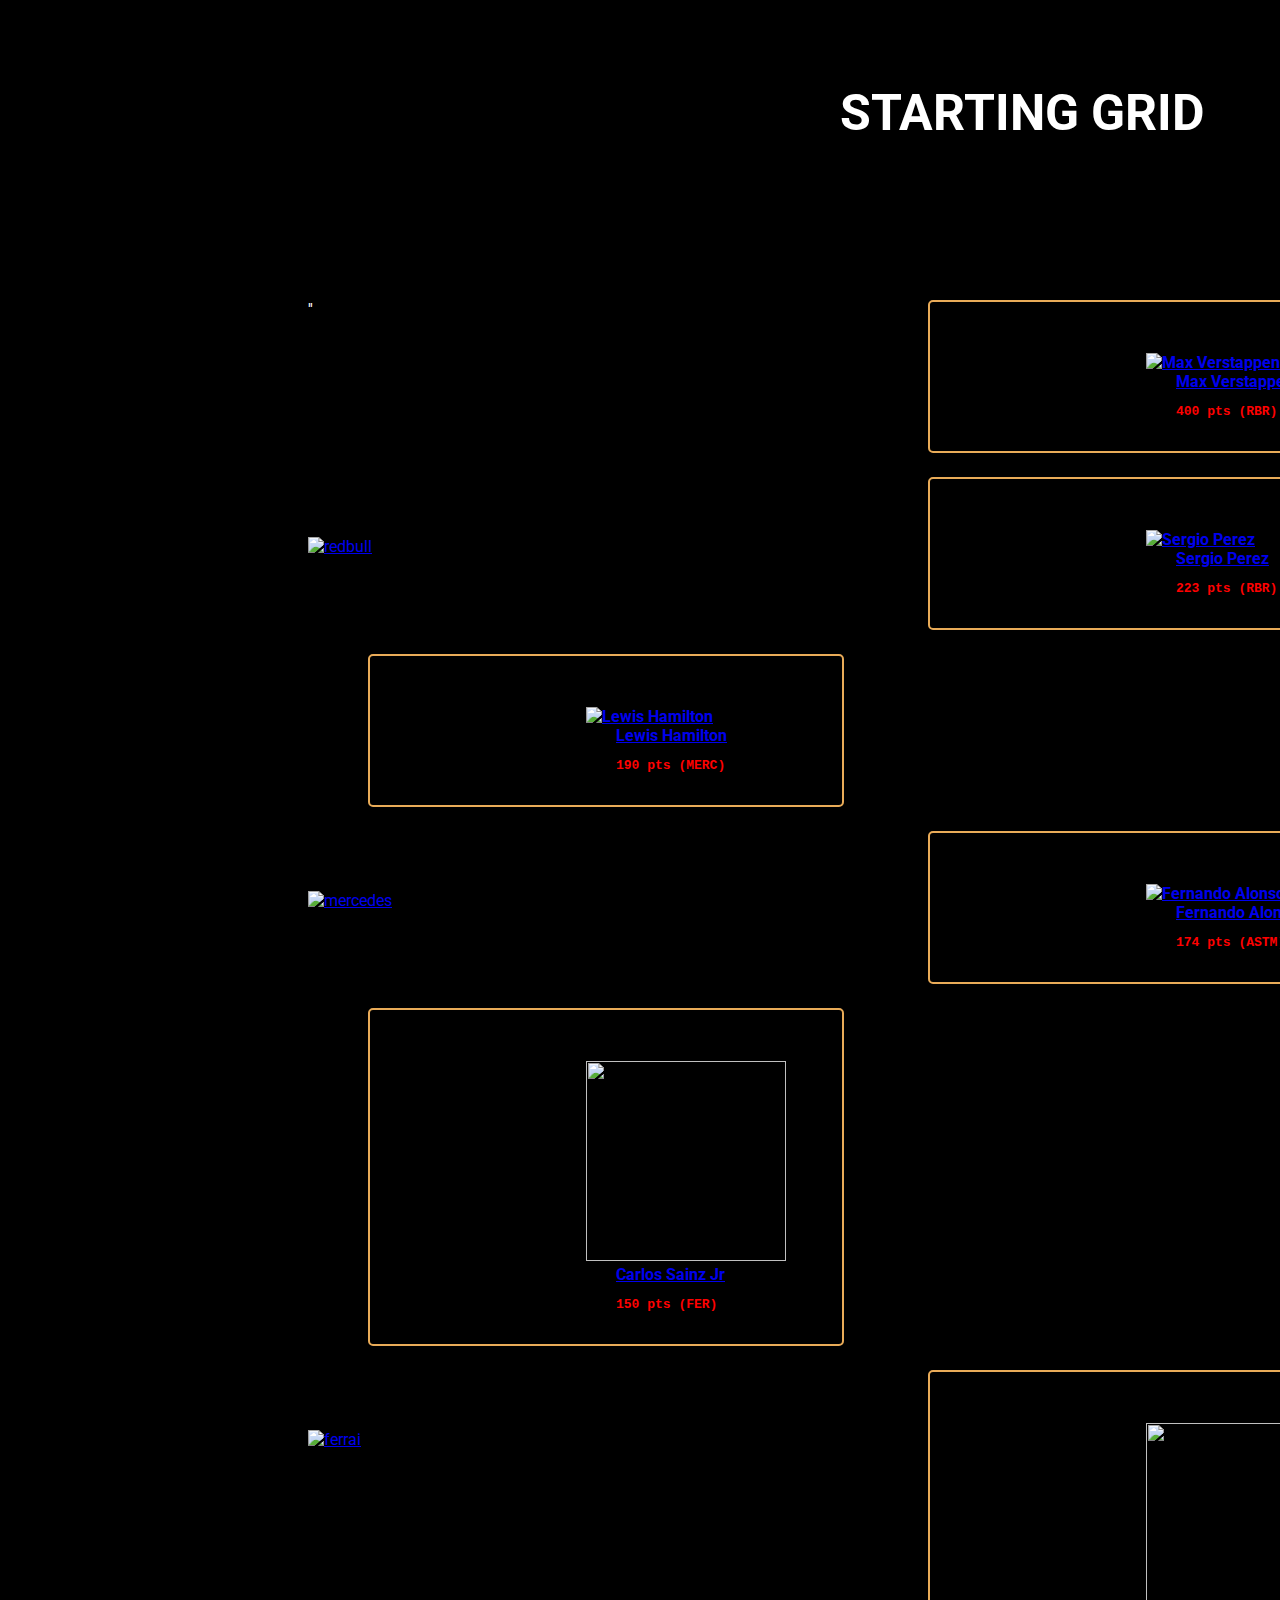
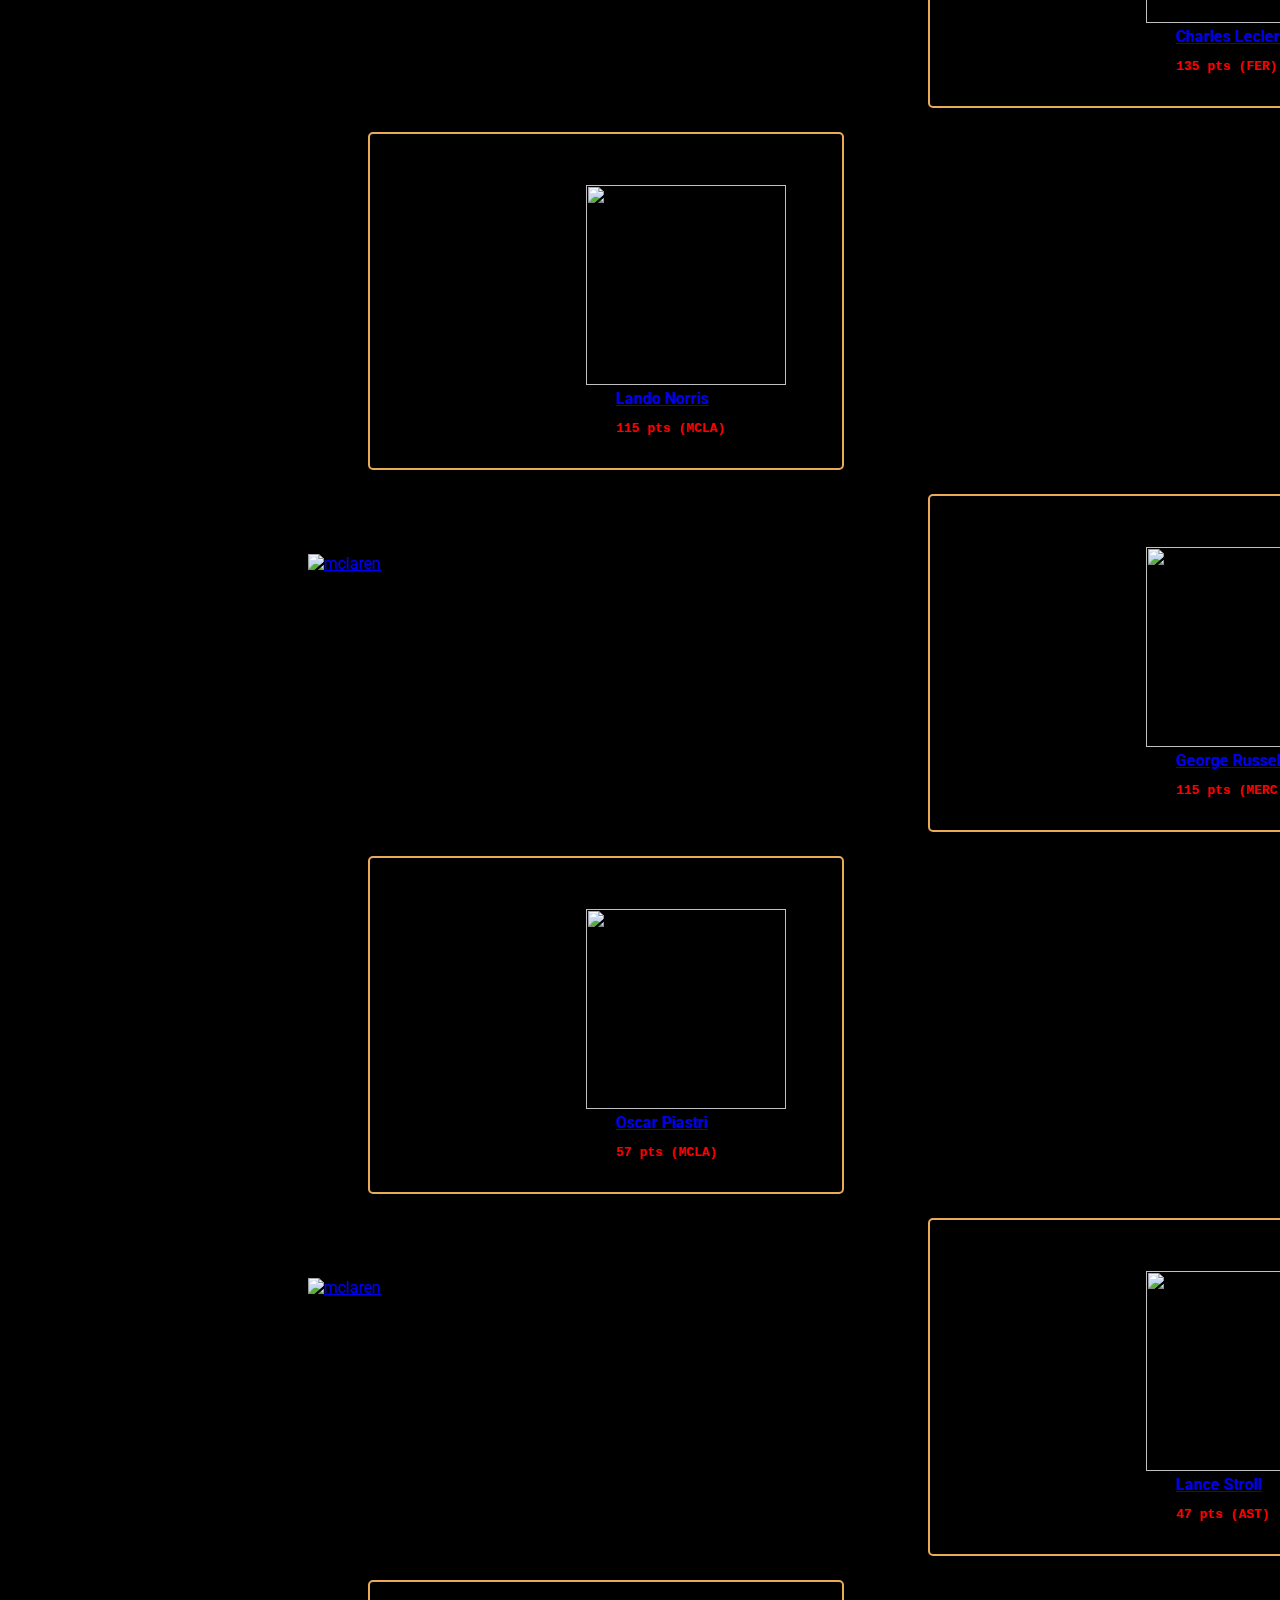
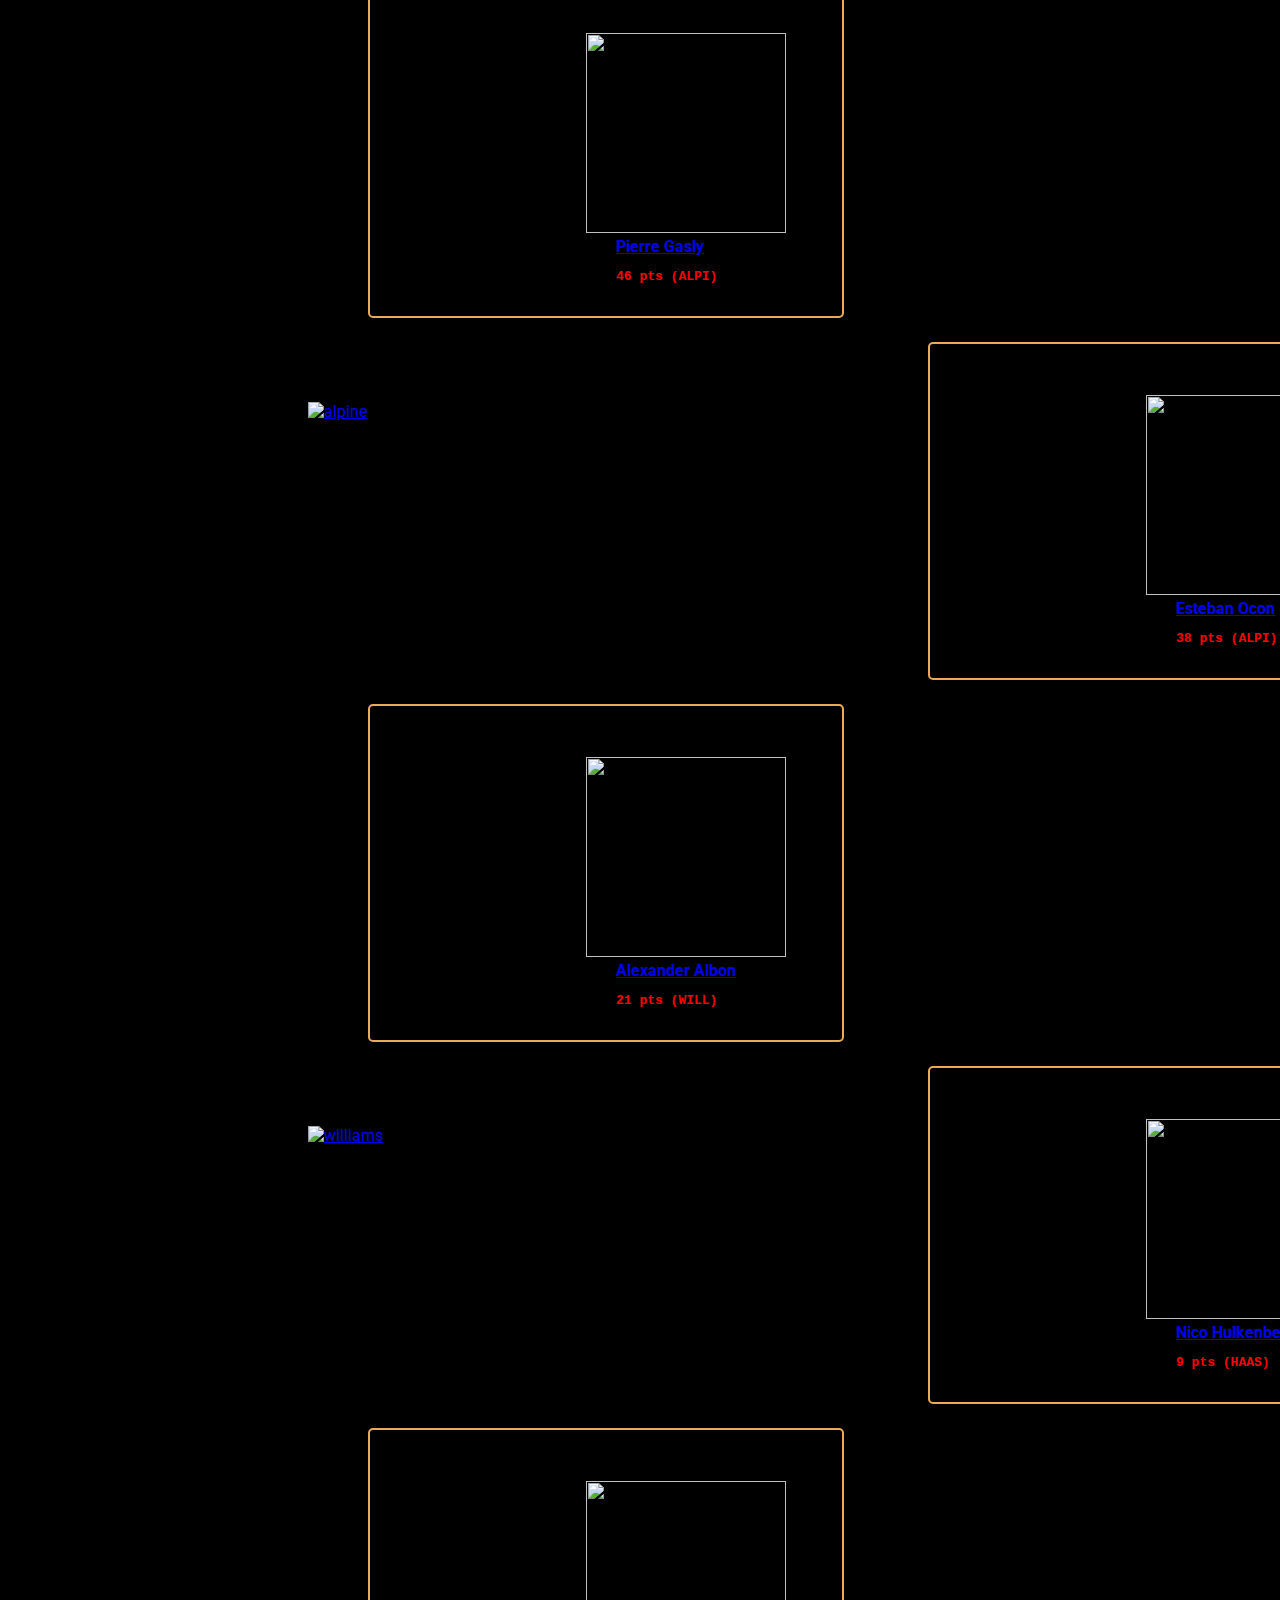
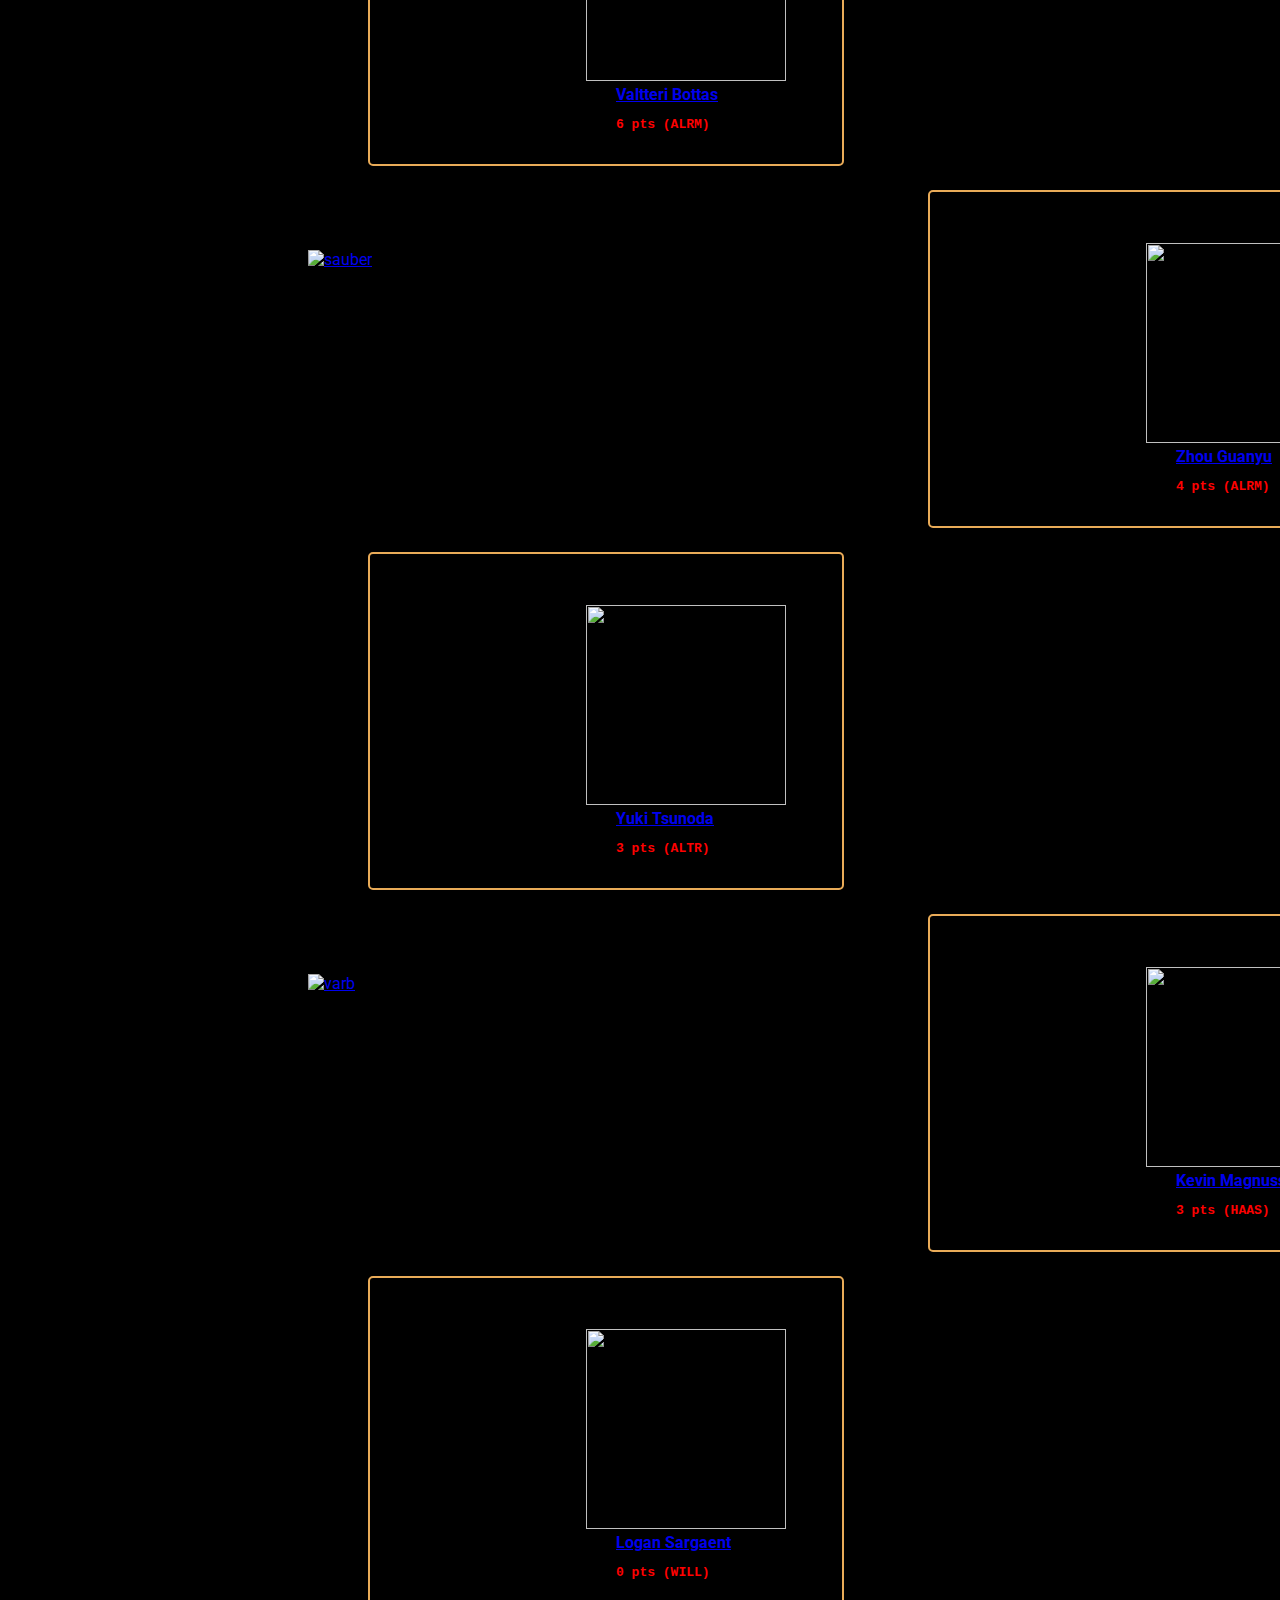
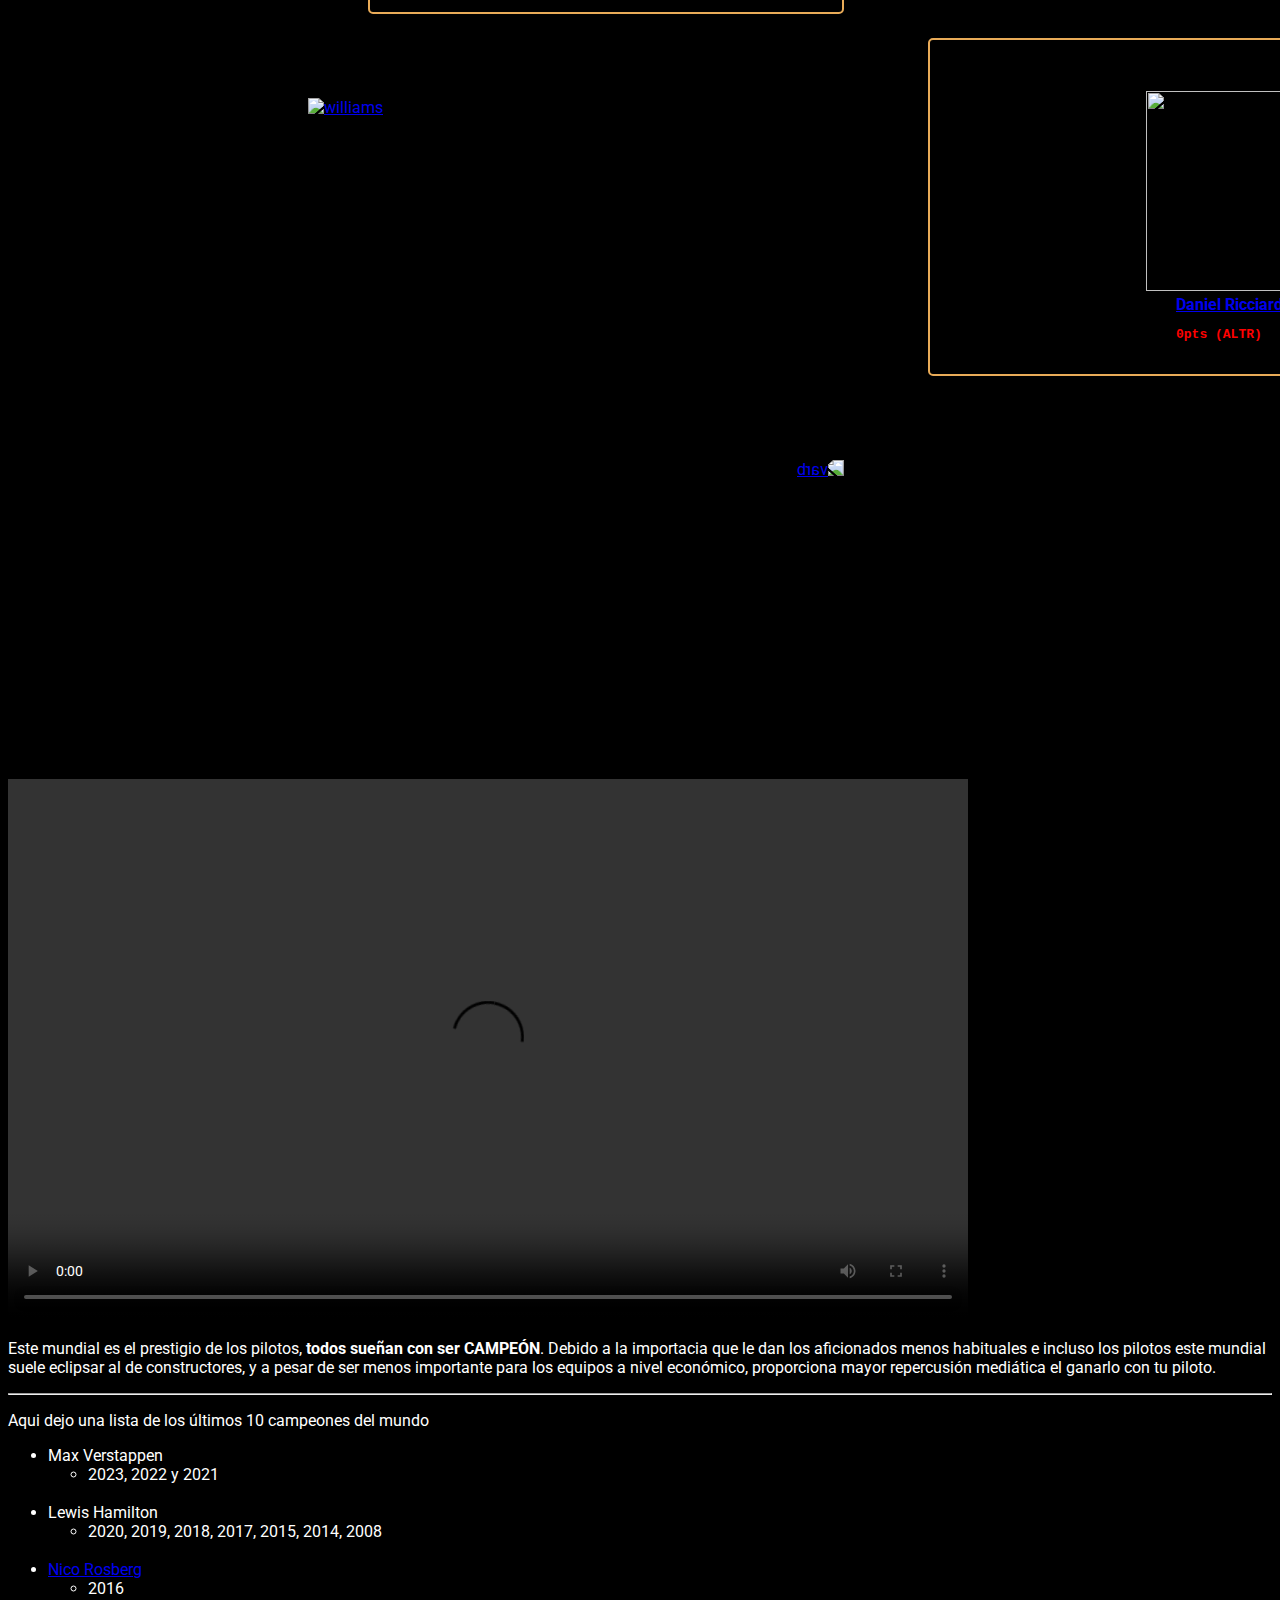
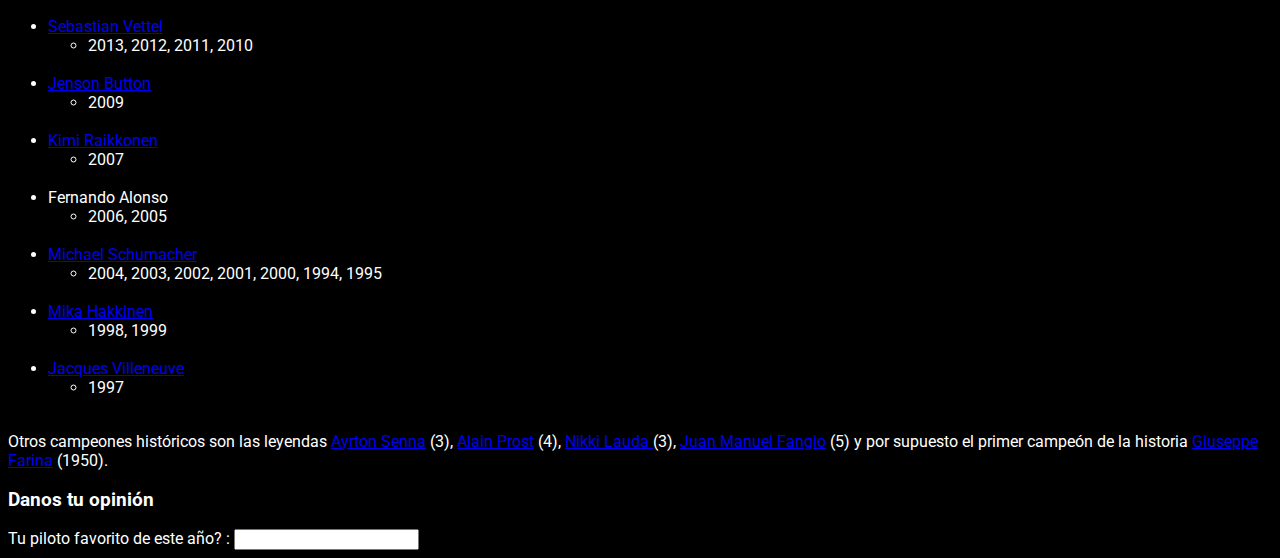
==== Mini Web/Pilotos.html @ 62c178f5 "Add files via upload" ====
<!DOCTYPE html>
<html lang="es">
    <head>
        <title>Mundial de Pilotos</title>
        <meta charset="UTF-8">
        <link rel="stylesheet" type="text/css" href="estiloPilotos.css">
        <link rel="icon" type="image/svg+xml" href="favicon.svg">
    </head>
    <body>
        <a class="bandera1" href="#">
            <img src="https://encrypted-tbn0.gstatic.com/images?q=tbn:ANd9GcQDzp2G1Ep3R8jJGY3RZCaLEnjnac_TlpslKOEFOSpZyEnc26gqttKGSSzv5XDKEHCEXQs&usqp=CAU" alt="">
        </a>
        <h1 id="MundialActual">STARTING GRID</h1>
        <a class="bandera2" href="#">
            <img src="https://encrypted-tbn0.gstatic.com/images?q=tbn:ANd9GcQDzp2G1Ep3R8jJGY3RZCaLEnjnac_TlpslKOEFOSpZyEnc26gqttKGSSzv5XDKEHCEXQs&usqp=CAU" alt="">
        </a>
    
        <div class="grid" id="pilotos">''
            <div class="uno">
                <a id="imagen" href="#">
                    <figure>
                        <img src="https://media.formula1.com/d_driver_fallback_image.png/content/dam/fom-website/drivers/M/MAXVER01_Max_Verstappen/maxver01.png.transform/2col/image.png" 
                        alt="Max Verstappen" width="200px" height="200px">
                        <figcaption><a href="https://es.wikipedia.org/wiki/Max_Verstappen" target="blank">Max Verstappen</a><pre>400 pts (RBR)</pre></figcaption>
                    </figure>
                </a>
            </div>  
            <a id="imagen2" href="#">
                <img src="https://media.formula1.com/d_team_car_fallback_image.png/content/dam/fom-website/teams/2024/red-bull-racing.png.transform/6col/image.png" alt="redbull">
            </a>
            <div class="dos">
                <a id="imagen" href="#">
                    <figure>
                        <img src="https://media.formula1.com/d_driver_fallback_image.png/content/dam/fom-website/drivers/S/SERPER01_Sergio_Perez/serper01.png.transform/2col/image.png"
                        alt="Sergio Perez" width="200px" height="200px">
                       <figcaption><a href="https://es.wikipedia.org/wiki/Sergio_P%C3%A9rez" target="blank">Sergio Perez</a><pre>223 pts (RBR)</pre></figcaption>
                    </figure>
                 </a>
            </div>
            <a id="imagen1" href="#">
                <img src="https://media.formula1.com/d_team_car_fallback_image.png/content/dam/fom-website/teams/2024/red-bull-racing.png.transform/6col/image.png" alt="redbull">
            </a>
            <div class="tres">
                <a id="imagen" href="#">
                     <figure>
                        <img src="https://media.formula1.com/d_driver_fallback_image.png/content/dam/fom-website/drivers/L/LEWHAM01_Lewis_Hamilton/lewham01.png.transform/2col/image.png" 
                         alt="Lewis Hamilton" width="200px" height="200px">
                        <figcaption><a href="https://es.wikipedia.org/wiki/Lewis_Hamilton" target="blank">Lewis Hamilton</a><pre>190 pts (MERC)</pre></figcaption>
                    </figure>
                </a>
            </div>
            <a id="imagen2" href="#">
                <img src="https://media.formula1.com/d_team_car_fallback_image.png/content/dam/fom-website/teams/2024/mercedes.png.transform/6col/image.png" alt="mercedes">
            </a>
            <div class="cuatro">
                <a id="imagen" href="#">
                    <figure>
                        <img src="https://media.formula1.com/d_driver_fallback_image.png/content/dam/fom-website/drivers/F/FERALO01_Fernando_Alonso/feralo01.png.transform/2col/image.png"
                        alt="Fernando Alonso" width="200px" height="200px">
                        <figcaption><a href="https://es.wikipedia.org/wiki/Fernando_Alonso" target="blank">Fernando Alonso</a><pre>174 pts (ASTM)</pre></figcaption>
                    </figure>
                </a>
            </div>
            <a id="imagen1" href="#">
                <img src="https://media.formula1.com/d_team_car_fallback_image.png/content/dam/fom-website/teams/2024/aston-martin.png.transform/6col/image.png" alt="astonmartin">
            </a>
            <div class="cinco">
                <a id="imagen" href="#">
                    <figure>
                        <img src="https://media.formula1.com/d_driver_fallback_image.png/content/dam/fom-website/drivers/C/CARSAI01_Carlos_Sainz/carsai01.png.transform/2col/image.png" 
                        alt="" width="200px" height="200px">
                        <figcaption><a href="https://es.wikipedia.org/wiki/Carlos_Sainz_Jr." target="blank">Carlos Sainz Jr</a><pre>150 pts (FER)</pre></figcaption>
                    </figure>
                </a>
            </div>
            <a id="imagen2" href="#">
                <img src="https://media.formula1.com/d_team_car_fallback_image.png/content/dam/fom-website/teams/2024/ferrari.png.transform/6col/image.png" alt="ferrai">
            </a>
            <div class="seis">
                <a id="imagen" href="#">
                    <figure>
                        <img src="https://media.formula1.com/d_driver_fallback_image.png/content/dam/fom-website/drivers/C/CHALEC01_Charles_Leclerc/chalec01.png.transform/2col/image.png" 
                        alt="" width="200px" height="200px">
                        <figcaption><a href="https://es.wikipedia.org/wiki/Charles_Leclerc" target="blank">Charles Leclerc</a><pre>135 pts (FER)</pre></figcaption>
                    </figure>
                </a>
            </div>
            <a id="imagen1" href="#">
                <img src="https://media.formula1.com/d_team_car_fallback_image.png/content/dam/fom-website/teams/2024/ferrari.png.transform/6col/image.png" alt="ferrari">
            </a>
            <div class="siete">
                <a id="imagen" href="#">
                    <figure>
                        <img src="https://media.formula1.com/d_driver_fallback_image.png/content/dam/fom-website/drivers/L/LANNOR01_Lando_Norris/lannor01.png.transform/2col/image.png" 
                        alt="" width="200px" height="200px">
                        <figcaption><a href="https://es.wikipedia.org/wiki/Lando_Norris" target="blank">Lando Norris</a><pre>115 pts (MCLA)</pre></figcaption>
                    </figure>
                </a>
            </div>
            <a id="imagen2" href="#">
                <img src="https://media.formula1.com/d_team_car_fallback_image.png/content/dam/fom-website/teams/2024/mclaren.png.transform/6col/image.png" alt="mclaren">
            </a>
            <div class="ocho">
                <a id="imagen" href="#">
                    <figure>
                        <img src="https://media.formula1.com/d_driver_fallback_image.png/content/dam/fom-website/drivers/G/GEORUS01_George_Russell/georus01.png.transform/2col/image.png" 
                        alt="" width="200px" height="200px">
                        <figcaption><a href="https://es.wikipedia.org/wiki/George_Russell_(piloto)" target="blank">George Russell</a><pre>115 pts (MERC)</pre></figcaption>
                    </figure>
                </a>
            </div>
            <a id="imagen1" href="#">
                <img src="https://media.formula1.com/d_team_car_fallback_image.png/content/dam/fom-website/teams/2024/mercedes.png.transform/6col/image.png" alt="mercedes">
            </a>
            <div class="nueve">
                <a id="imagen" href="#">
                    <figure>
                        <img src="https://media.formula1.com/d_driver_fallback_image.png/content/dam/fom-website/drivers/O/OSCPIA01_Oscar_Piastri/oscpia01.png.transform/2col/image.png" 
                        alt="" width="200px" height="200px">
                        <figcaption><a href="https://es.wikipedia.org/wiki/Oscar_Piastri" target="blank">Oscar Piastri</a><pre>57 pts (MCLA)</pre></figcaption>
                    </figure>
                </a>
            </div>
            <a id="imagen2" href="#">
                <img src="https://media.formula1.com/d_team_car_fallback_image.png/content/dam/fom-website/teams/2024/mclaren.png.transform/6col/image.png" alt="mclaren">
            </a>
            <div class="diez">
                <a id="imagen" href="#">
                    <figure>
                        <img src="https://media.formula1.com/d_driver_fallback_image.png/content/dam/fom-website/drivers/L/LANSTR01_Lance_Stroll/lanstr01.png.transform/2col/image.png" 
                        alt="" width="200px" height="200px">
                        <figcaption><a href="https://es.wikipedia.org/wiki/Lance_Stroll" target="blank">Lance Stroll</a><pre>47 pts (AST)</pre></figcaption>
                    </figure>
                </a>
            </div>
            <a id="imagen1" href="#">
                <img src="https://media.formula1.com/d_team_car_fallback_image.png/content/dam/fom-website/teams/2024/aston-martin.png.transform/6col/image.png" alt="astonmartin">
            </a>
            <div class="once">
                <a id="imagen" href="#">
                    <figure>
                        <img src="https://media.formula1.com/d_driver_fallback_image.png/content/dam/fom-website/drivers/P/PIEGAS01_Pierre_Gasly/piegas01.png.transform/2col/image.png" 
                        alt="" width="200px" height="200px">
                        <figcaption><a href="https://es.wikipedia.org/wiki/Pierre_Gasly" target="blank">Pierre Gasly</a><pre>46 pts (ALPI)</pre></figcaption>
                    </figure>
                </a>
            </div>
            <a id="imagen2" href="#">
                <img src="https://media.formula1.com/d_team_car_fallback_image.png/content/dam/fom-website/teams/2024/alpine.png.transform/6col/image.png" alt="alpine">
            </a>
            <div class="doce">
                <a id="imagen" href="#">
                    <figure>
                        <img src="https://media.formula1.com/d_driver_fallback_image.png/content/dam/fom-website/drivers/E/ESTOCO01_Esteban_Ocon/estoco01.png.transform/2col/image.png" 
                        alt="" width="200px" height="200px">
                        <figcaption><a href="https://es.wikipedia.org/wiki/Esteban_Ocon" target="blank">Esteban Ocon</a><pre>38 pts (ALPI)</pre></figcaption>
                    </figure>
                </a>
            </div>
            <a id="imagen1" href="#">
                <img src="https://media.formula1.com/d_team_car_fallback_image.png/content/dam/fom-website/teams/2024/alpine.png.transform/6col/image.png" alt="alpine">
            </a>
            <div class="trece">
                <a id="imagen" href="#">
                    <figure>
                        <img src="https://media.formula1.com/d_driver_fallback_image.png/content/dam/fom-website/drivers/A/ALEALB01_Alexander_Albon/alealb01.png.transform/2col/image.png" 
                        alt="" width="200px" height="200px">
                        <figcaption><a href="https://es.wikipedia.org/wiki/Alex_Albon" target="blank">Alexander Albon</a><pre>21 pts (WILL)</pre></figcaption>
                    </figure>
                </a>
            </div>
            <a id="imagen2" href="#">
                <img src="https://media.formula1.com/d_team_car_fallback_image.png/content/dam/fom-website/teams/2024/williams.png.transform/6col/image.png" alt="williams">
            </a>
            <div class="catorce">
                <a id="imagen" href="#">
                    <figure>
                        <img src="https://media.formula1.com/d_driver_fallback_image.png/content/dam/fom-website/drivers/N/NICHUL01_Nico_Hulkenberg/nichul01.png.transform/2col/image.png" 
                        alt="" width="200px" height="200px">
                        <figcaption><a href="https://es.wikipedia.org/wiki/Nico_H%C3%BClkenberg" target="blank">Nico Hulkenberg</a><pre>9 pts (HAAS)</pre></figcaption>
                    </figure>
                </a>
            </div>
            <a id="imagen1" href="#">
                <img src="https://media.formula1.com/d_team_car_fallback_image.png/content/dam/fom-website/teams/2024/haas-f1-team.png.transform/6col/image.png" alt="haas">
            </a>
            <div class="quince">
                <a id="imagen" href="#">
                    <figure>
                        <img src="https://media.formula1.com/d_driver_fallback_image.png/content/dam/fom-website/drivers/V/VALBOT01_Valtteri_Bottas/valbot01.png.transform/2col/image.png" 
                        alt="" width="200px" height="200px">
                        <figcaption><a href="https://es.wikipedia.org/wiki/Valtteri_Bottas">Valtteri Bottas</a><pre>6 pts (ALRM)</pre></figcaption>
                    </figure>
                </a>
            </div>
            <a id="imagen2" href="#">
                <img src="https://media.formula1.com/d_team_car_fallback_image.png/content/dam/fom-website/teams/2024/kick-sauber.png.transform/6col/image.png" alt="sauber">
            </a>
            <div class="dieciseis">
                <a id="imagen" href="#">
                    <figure>
                        <img src="https://media.formula1.com/d_driver_fallback_image.png/content/dam/fom-website/drivers/G/GUAZHO01_Guanyu_Zhou/guazho01.png.transform/2col/image.png" 
                        alt="" width="200px" height="200px">
                        <figcaption><a href="https://en.wikipedia.org/wiki/Zhou_Guanyu" target="blank">Zhou Guanyu</a><pre>4 pts (ALRM)</pre></figcaption>
                    </figure>
                </a>
            </div>
            <a id="imagen1" href="#">
                <img src="https://media.formula1.com/d_team_car_fallback_image.png/content/dam/fom-website/teams/2024/kick-sauber.png.transform/6col/image.png" alt="sauber">
            </a>
            <div class="diecisiete">
                <a id="imagen" href="#">
                    <figure>
                        <img src="https://media.formula1.com/d_driver_fallback_image.png/content/dam/fom-website/drivers/Y/YUKTSU01_Yuki_Tsunoda/yuktsu01.png.transform/2col/image.png" 
                        alt="" width="200px" height="200px">
                        <figcaption><a href="https://es.wikipedia.org/wiki/Yuki_Tsunoda" target="blank">Yuki Tsunoda</a><pre>3 pts (ALTR)</pre></figcaption>
                    </figure>
                </a>
            </div>
            <a id="imagen2" href="#">
                <img src="https://media.formula1.com/d_team_car_fallback_image.png/content/dam/fom-website/teams/2024/rb.png.transform/6col/image.png" alt="varb">
            </a>
            <div class="dieciocho">
                <a id="imagen" href="#">
                    <figure>
                        <img src="https://media.formula1.com/d_driver_fallback_image.png/content/dam/fom-website/drivers/K/KEVMAG01_Kevin_Magnussen/kevmag01.png.transform/2col/image.png" 
                        alt="" width="200px" height="200px">
                        <figcaption><a href="https://es.wikipedia.org/wiki/Kevin_Magnussen" target="blank">Kevin Magnussen</a><pre>3 pts (HAAS)</pre></figcaption>
                    </figure>
                </a>
            </div>
            <a id="imagen1" href="#">
                <img src="https://media.formula1.com/d_team_car_fallback_image.png/content/dam/fom-website/teams/2024/haas-f1-team.png.transform/6col/image.png" alt="haas">
            </a>
            <div class="diecinueve">
                <a id="imagen" href="#">
                    <figure>
                        <img src="https://media.formula1.com/d_driver_fallback_image.png/content/dam/fom-website/drivers/L/LOGSAR01_Logan_Sargeant/logsar01.png.transform/2col/image.png" 
                        alt="" width="200px" height="200px">
                        <figcaption><a href="https://es.wikipedia.org/wiki/Logan_Sargeant" target="blank">Logan Sargaent</a><pre>0 pts (WILL)</pre></figcaption>
                    </figure>
                </a>
            </div>
            <a id="imagen2" href="#">
                <img src="https://media.formula1.com/d_team_car_fallback_image.png/content/dam/fom-website/teams/2024/williams.png.transform/6col/image.png" alt="williams">
            </a>
            <div class="veinte">
                <a id="imagen" href="#">
                    <figure>
                        <img src="https://media.formula1.com/d_driver_fallback_image.png/content/dam/fom-website/drivers/D/DANRIC01_Daniel_Ricciardo/danric01.png.transform/2col/image.png" 
                        alt="" width="200px" height="200px">
                        <figcaption><a href="https://es.wikipedia.org/wiki/Daniel_Ricciardo" target="blank">Daniel Ricciardo</a><pre>0pts (ALTR)</pre></figcaption>
                    </figure>
                </a>
            </div>
            <a id="imagen1" href="#">
                <img src="https://media.formula1.com/d_team_car_fallback_image.png/content/dam/fom-website/teams/2024/rb.png.transform/6col/image.png" alt="varb">
            </a>
        </div>
        <div class="video">
            <video width="960" height="540" controls><source src="f1intro.mp4" type="video/mp4">
        </div>
        
            
        <p id="Historicos">
            Este mundial es el prestigio de los pilotos, <strong>todos sueñan con ser CAMPEÓN</strong>.
            Debido a la importacia que le dan los aficionados menos habituales e incluso los pilotos este mundial suele eclipsar 
            al de constructores, y a pesar de ser menos importante para los equipos a nivel económico, proporciona mayor repercusión mediática 
            el ganarlo con tu piloto.

        </p>
        <hr>
        <p>Aqui dejo una lista de los últimos 10 campeones del mundo</p>
        <ul>
            <li>Max Verstappen</li>
            <ul>
                <li>2023, 2022 y 2021</li>
            </ul> <br>
            <li>Lewis Hamilton</li>
            <ul>
                <li>2020, 2019, 2018, 2017, 2015, 2014, 2008</li>
            </ul> <br>
            <li><a href="https://es.wikipedia.org/wiki/Nico_Rosberg" target="blank">Nico Rosberg</a></li>
            <ul>
                <li>2016</li>
            </ul> <br>
            <li><a href="https://es.wikipedia.org/wiki/Sebastian_Vettel" target="blank">Sebastian Vettel</a></li>
            <ul>
                <li>2013, 2012, 2011, 2010</li>
            </ul> <br>
            <li><a href="https://es.wikipedia.org/wiki/Jenson_Button" target="blank">Jenson Button</a></li>
            <ul>
                <li>2009</li>
            </ul> <br>
            <li><a href="https://es.wikipedia.org/wiki/Kimi_R%C3%A4ikk%C3%B6nen" target="blank">Kimi Raikkonen</a></li>
            <ul>
                <li>2007</li>
            </ul> <br>
            <li>Fernando Alonso</li>
            <ul>
                <li>2006, 2005</li>
            </ul> <br>
            <li><a href="https://es.wikipedia.org/wiki/Michael_Schumacher" target="blank">Michael Schumacher</a></li>
            <ul>
                <li>2004, 2003, 2002, 2001, 2000, 1994, 1995</li>
            </ul> <br>
            <li><a href="https://es.wikipedia.org/wiki/Mika_H%C3%A4kkinen" target="blank">Mika Hakkinen</a></li>
            <ul>
                <li>1998, 1999</li>
            </ul> <br>
            <li><a href="https://es.wikipedia.org/wiki/Jacques_Villeneuve" target="blank">Jacques Villeneuve</a></li>
            <ul>
                <li>1997</li>
            </ul> <br>
        </ul>
        <p>Otros campeones históricos son las leyendas <a href="https://es.wikipedia.org/wiki/Ayrton_Senna" target="blank">Ayrton Senna</a> (3), <a href="https://es.wikipedia.org/wiki/Alain_Prost" target="blank">Alain Prost</a> (4), <a href="https://es.wikipedia.org/wiki/Niki_Lauda" target="blank">Nikki Lauda </a>(3), <a href="https://es.wikipedia.org/wiki/Juan_Manuel_Fangio" target="blank">Juan Manuel Fangio</a> (5)
            y por supuesto el primer campeón de la historia <a href="https://es.wikipedia.org/wiki/Giuseppe_Farina" target="blank">Giuseppe Farina</a> (1950).
        </p>

        <h3>Danos tu opinión</h3>
   
        <label for="navegador">Tu piloto favorito de este año? : </label>
        <input list="navegadores" id="navegador" name="navegador">
        <datalist id="navegadores">
            <option value="Max Verstappen">
                <option value="Sergio Perez">
                    <option value="Lewis Hamilton">
                        <option value="Fernando Alonso">
                            <option value="Charles Leclerc">
                                <option value="Lando Norris">
                                    <option value="Carlos Sainz">
                                        <option value="George Russell">
                                            <option value="Oscar Piastri">
                                                <option value="Lance Stroll">
                                                    <option value="Pierre Gasly">
                                                        <option value="Esteban Ocon">
                                                            <option value="Alexander Albon">
                                                                <option value="Nico Hulkenberg">
                                                                    <option value="Valtteri Bottas">
                                                                        <option value="Zhou Guanyu">
                                                                            <option value="Yuki Tsunoda">
                                                                                <option value="Kevin Magnussen">
                                                                                    <option value="Liam Lawson">
                                                                                        <option value="Logan Sargaent">
                                                                                            <option value="Nick De Vries">
                                                                                                <option value="Daniel Ricciardo">
        </datalist>

    </body>
</html>
---- Mini Web/estiloPilotos.css ----
@import url('https://fonts.googleapis.com/css2?family=Roboto:ital,wght@0,100;0,300;0,400;0,500;0,700;0,900;1,100;1,300;1,400;1,500;1,700;1,900&display=swap');


h1{
    text-align: center;
    position: absolute;
    left:840px;
    top: 50px;
    font-size: 50px;
}
.bandera1{
    position: absolute;
    transform: scaleX(-1);
    left: 610px;
    top: 0px;
}
.bandera2{
    position: absolute;
    left: 1210px;
    top: 0px;
}

body{
    background-color: black;
    font-family: "Roboto", Arial, sans-serif;
    color: white;
}
.grid {
    max-width: 940px;
    
}

.grid > div {
    border: 2px solid rgb(233,171,88);
    border-radius: 5px;
    padding: 1em;
    color: red;
    margin-left: 60px;
    font-weight: bold;
}
pre{
    margin-left: 160px;
}
.grid{
	display: grid;
    grid-template-columns: 1fr 1fr;



    gap: 1.5rem;
    max-width: 65%;
    margin: 300px;
}
#imagen{
    margin-left: 160px;
}
#imagen1{
    transform: scaleX(-1);
    margin-top: 60px;

}
#imagen2{
    margin-top: 60px;
}
.video > div{
    max-width: 650px;
    background-color: grey;
}

.dos {
    grid-row: 2;
}
.tres {
    grid-row: 3;
}
.cuatro{
    grid-row: 4;
}
.cinco{
    grid-row: 5;
}
.seis {
    grid-row: 6;
}
.siete{
    grid-row: 7;
}
.ocho{
    grid-row: 8;
}
.nueve {
    grid-row: 9;
}
.diez{
    grid-row: 10;
}
.once{
    grid-row: 11;
}
.doce{
    grid-row: 12;
}
.trece{
    grid-row: 13;
}
.catorce{
    grid-row: 14;
}
.quince{
    grid-row: 15;
}
.dieciseis{
    grid-row: 16;
}
.diecisiete{
    grid-row: 17;
}
.dieciocho{
    grid-row: 18;
}
.diecinueve{
    grid-row: 19;
}
.veinte{
    grid-row: 20;
}

figcaption{
	margin-left: 30px;
}
div:nth-of-type(even) {
    grid-column: 2;
}
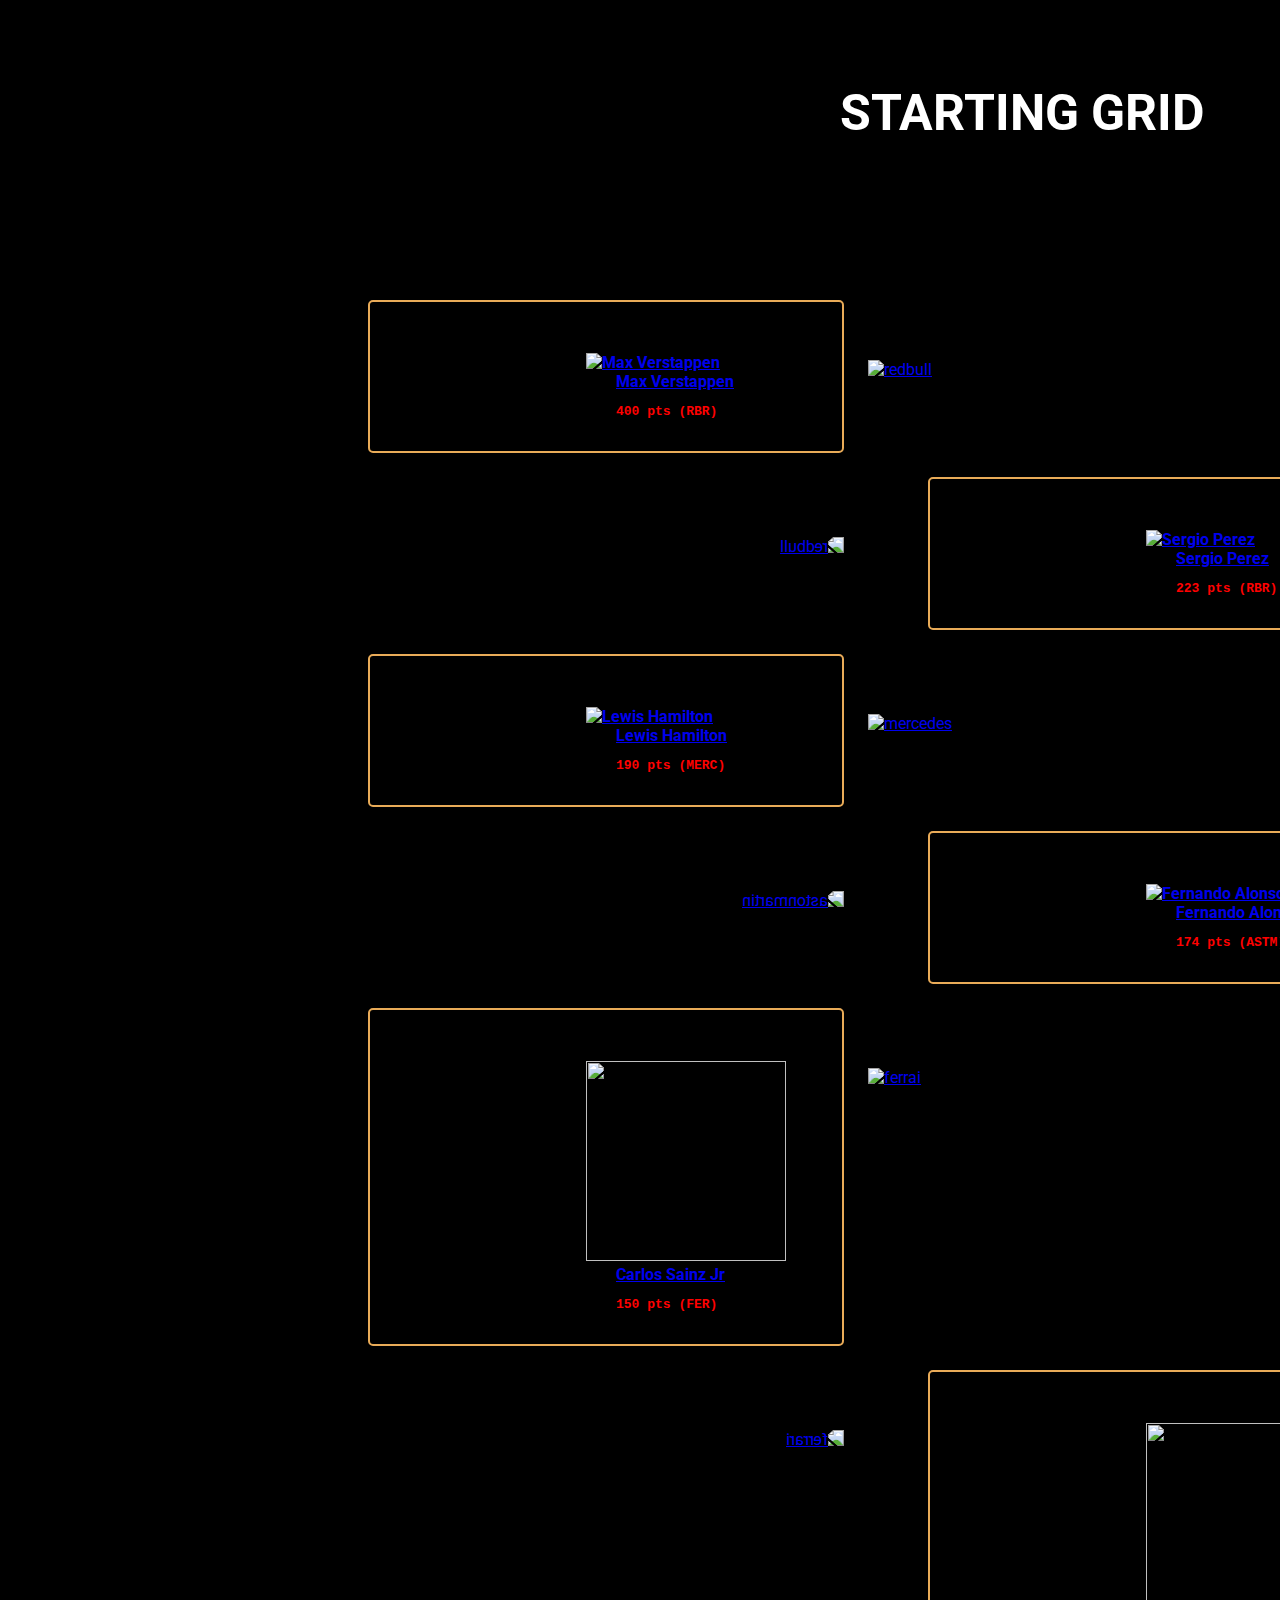
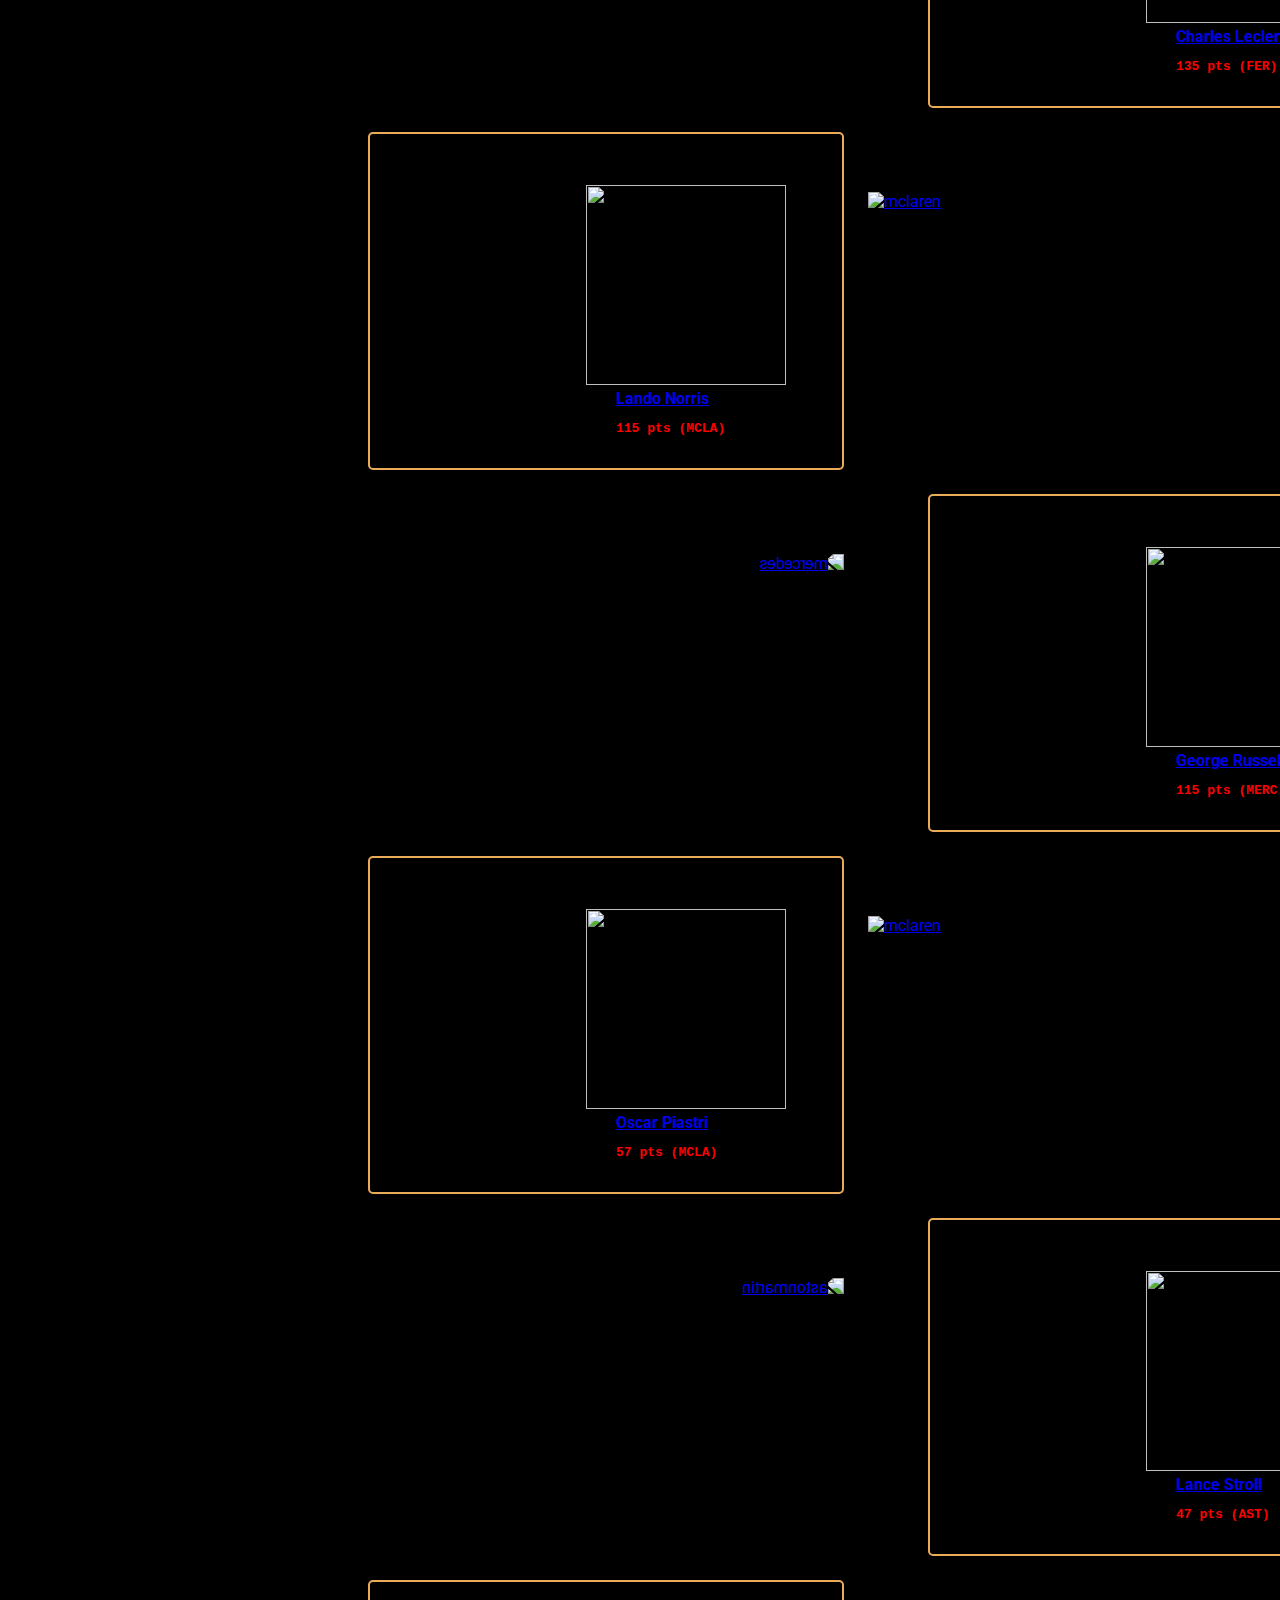
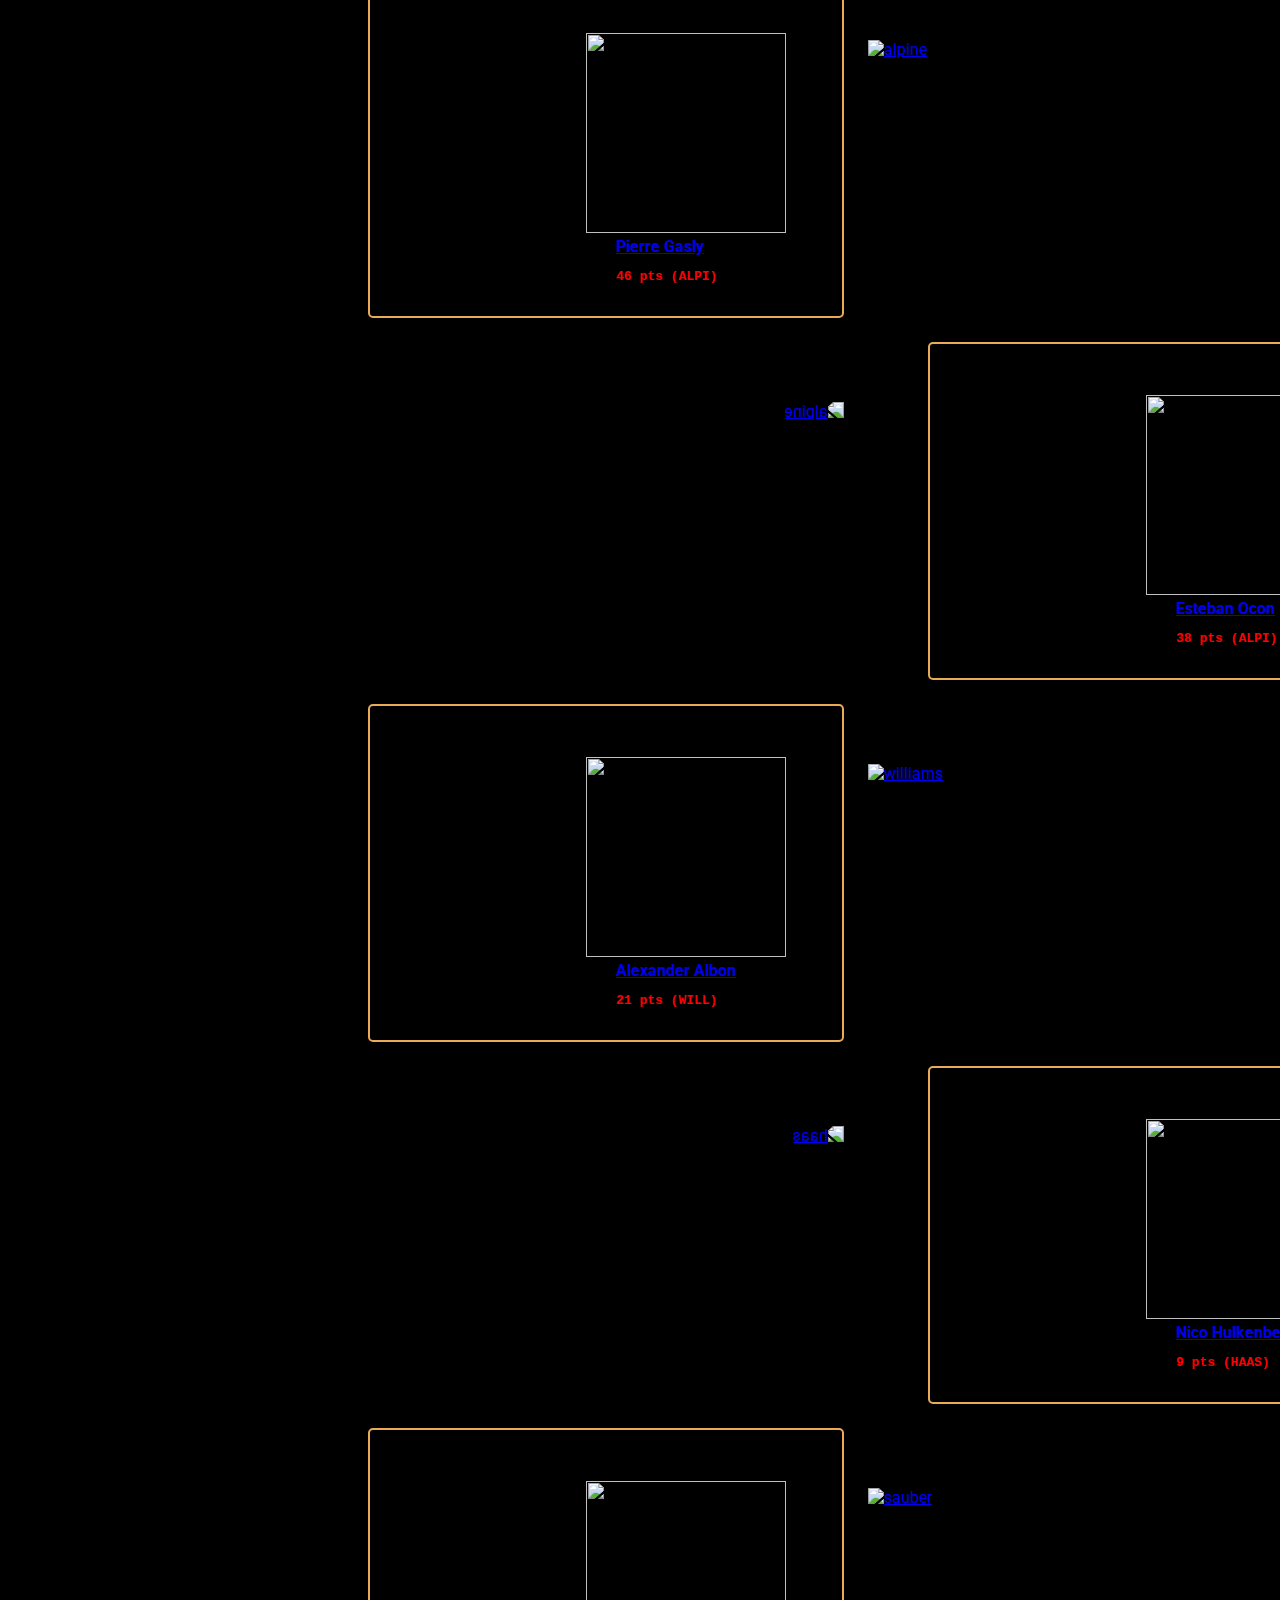
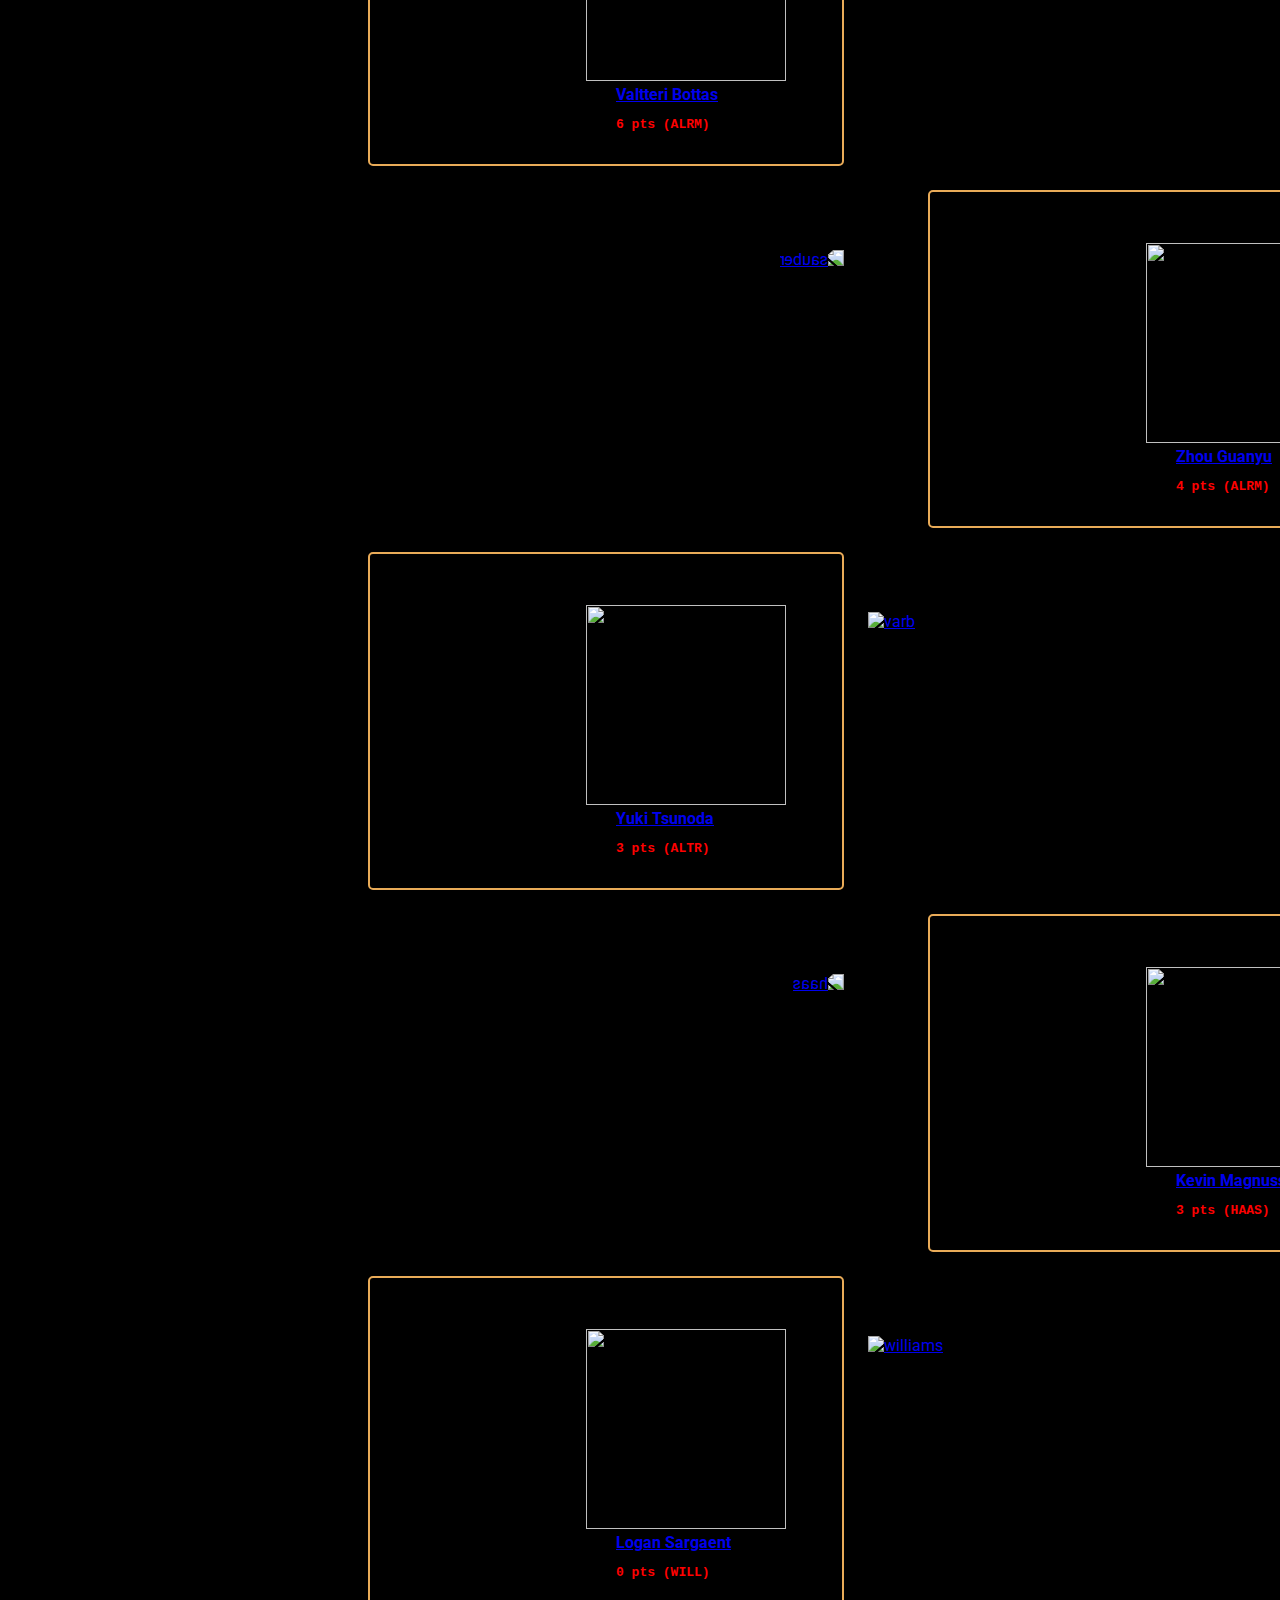
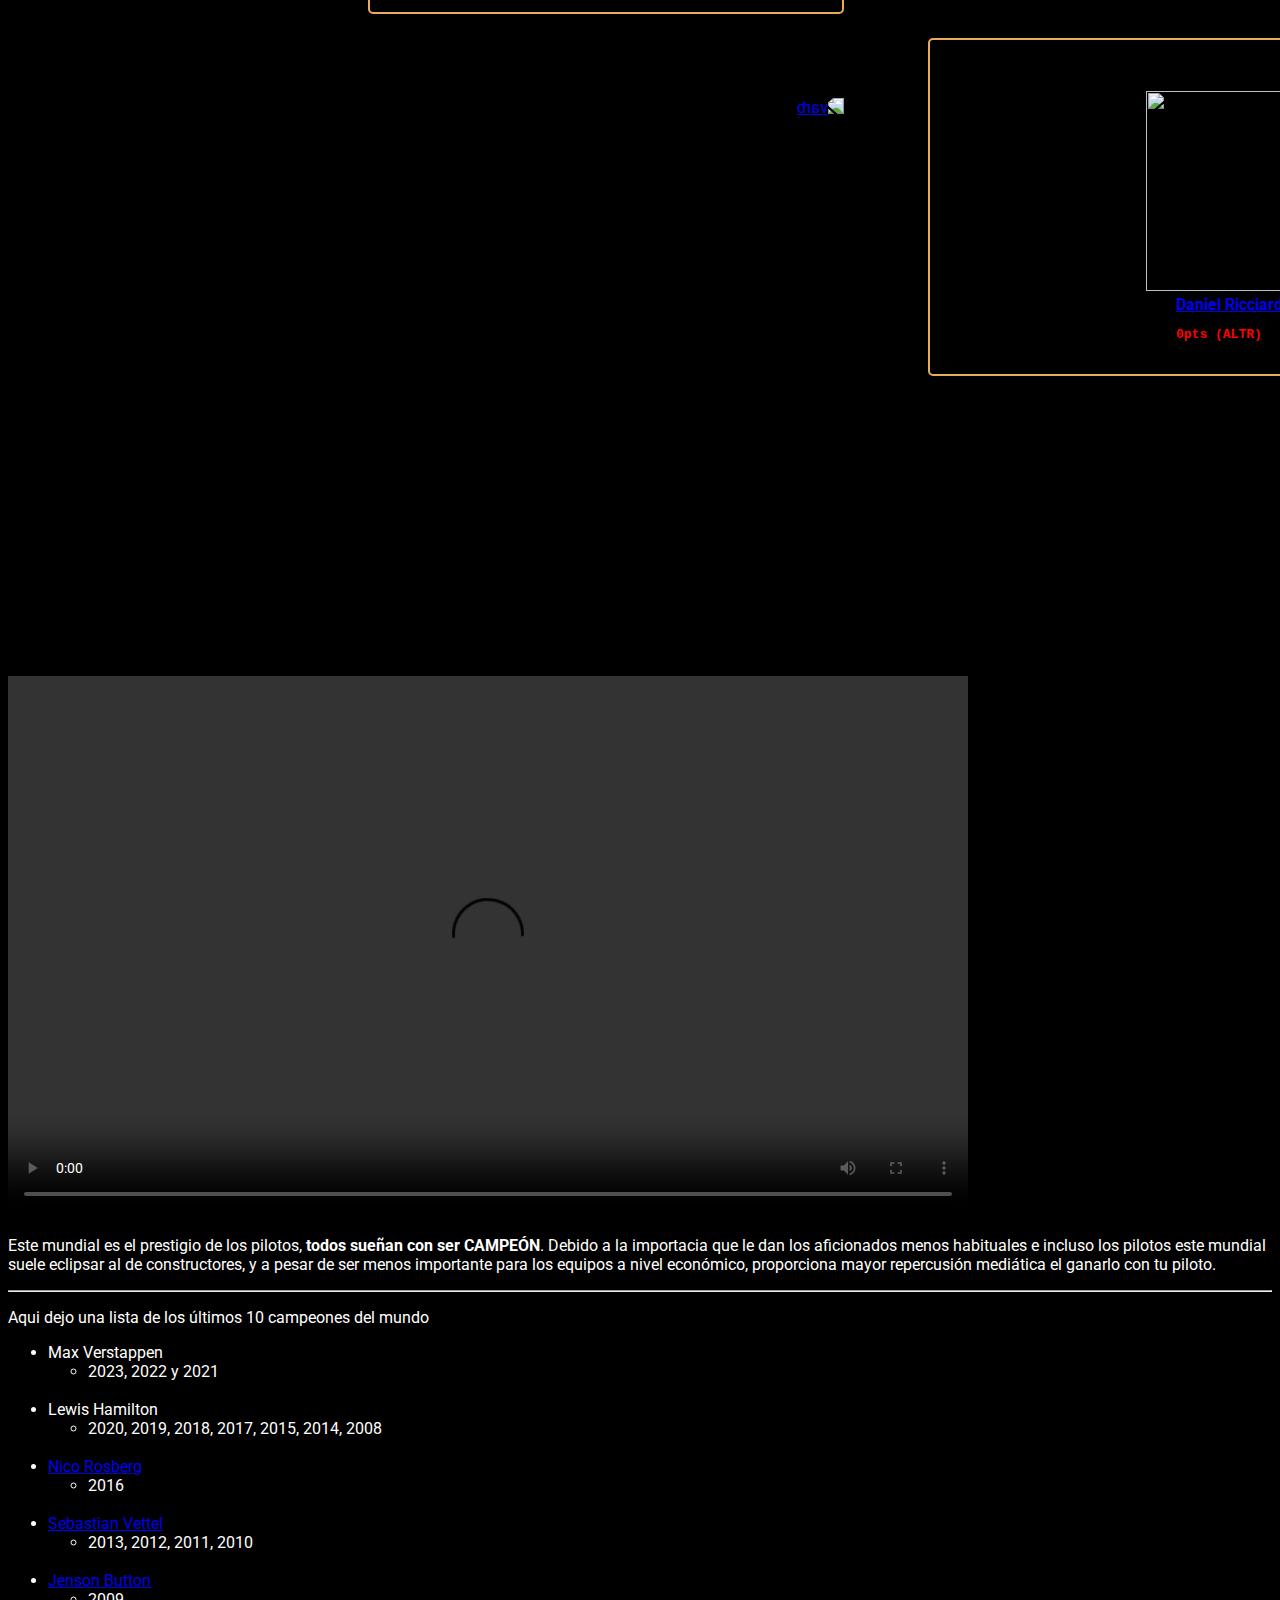
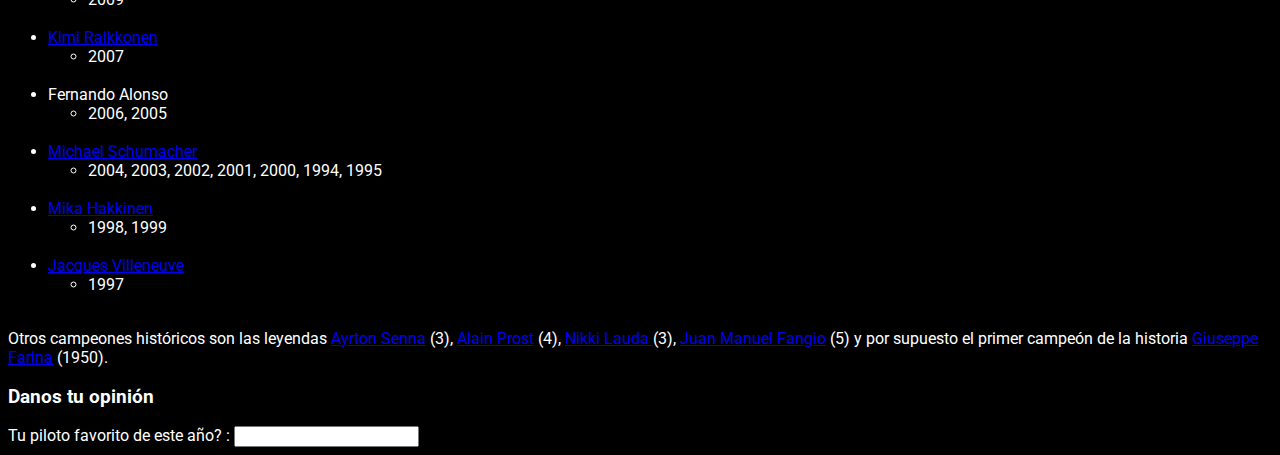
==== commit b62911eb: "Add files via upload" ====
--- a/Mini Web/Pilotos.html
+++ b/Mini Web/Pilotos.html
@@ -15,7 +15,7 @@
             <img src="https://encrypted-tbn0.gstatic.com/images?q=tbn:ANd9GcQDzp2G1Ep3R8jJGY3RZCaLEnjnac_TlpslKOEFOSpZyEnc26gqttKGSSzv5XDKEHCEXQs&usqp=CAU" alt="">
         </a>
     
-        <div class="grid" id="pilotos">''
+        <div class="grid" id="pilotos">
             <div class="uno">
                 <a id="imagen" href="#">
                     <figure>
--- a/Mini Web/estiloPilotos.css
+++ b/Mini Web/estiloPilotos.css
@@ -67,6 +67,9 @@
     background-color: grey;
 }
 
+.uno{
+
+}
 .dos {
     grid-row: 2;
 }
